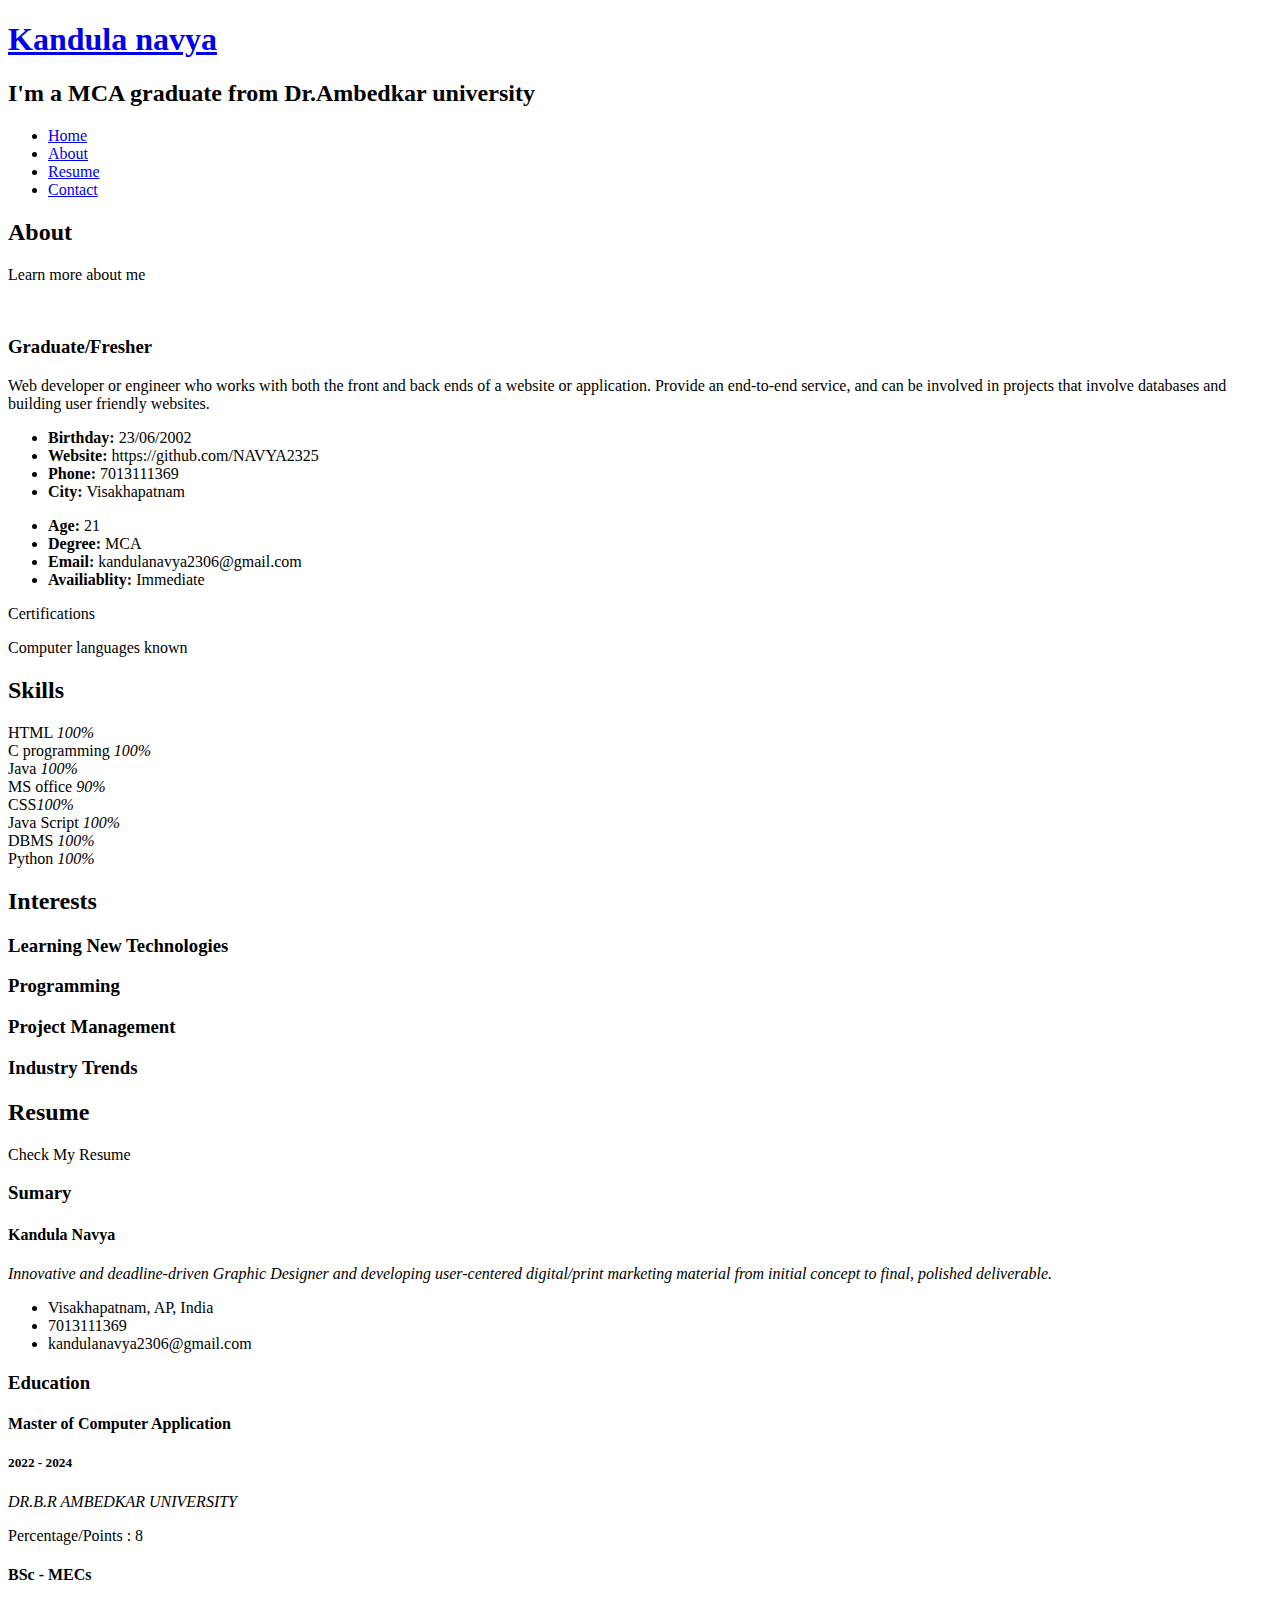
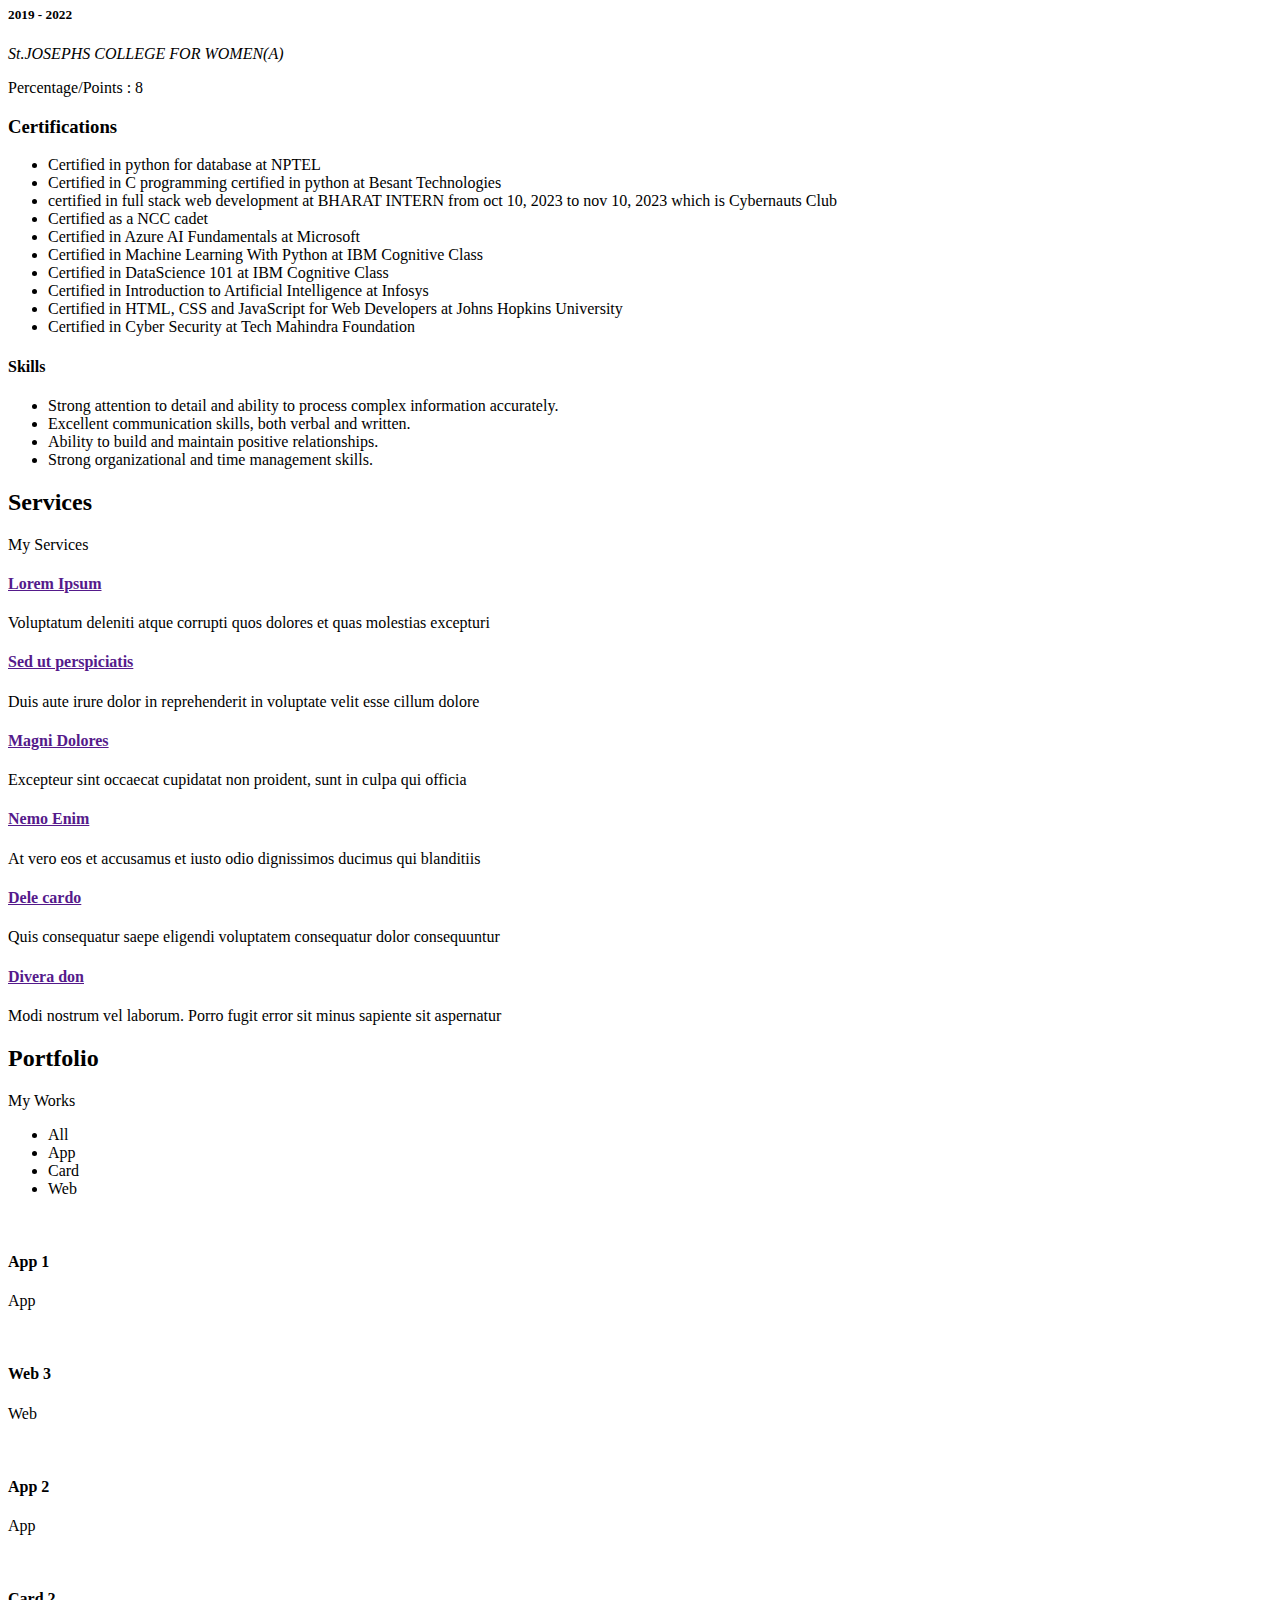
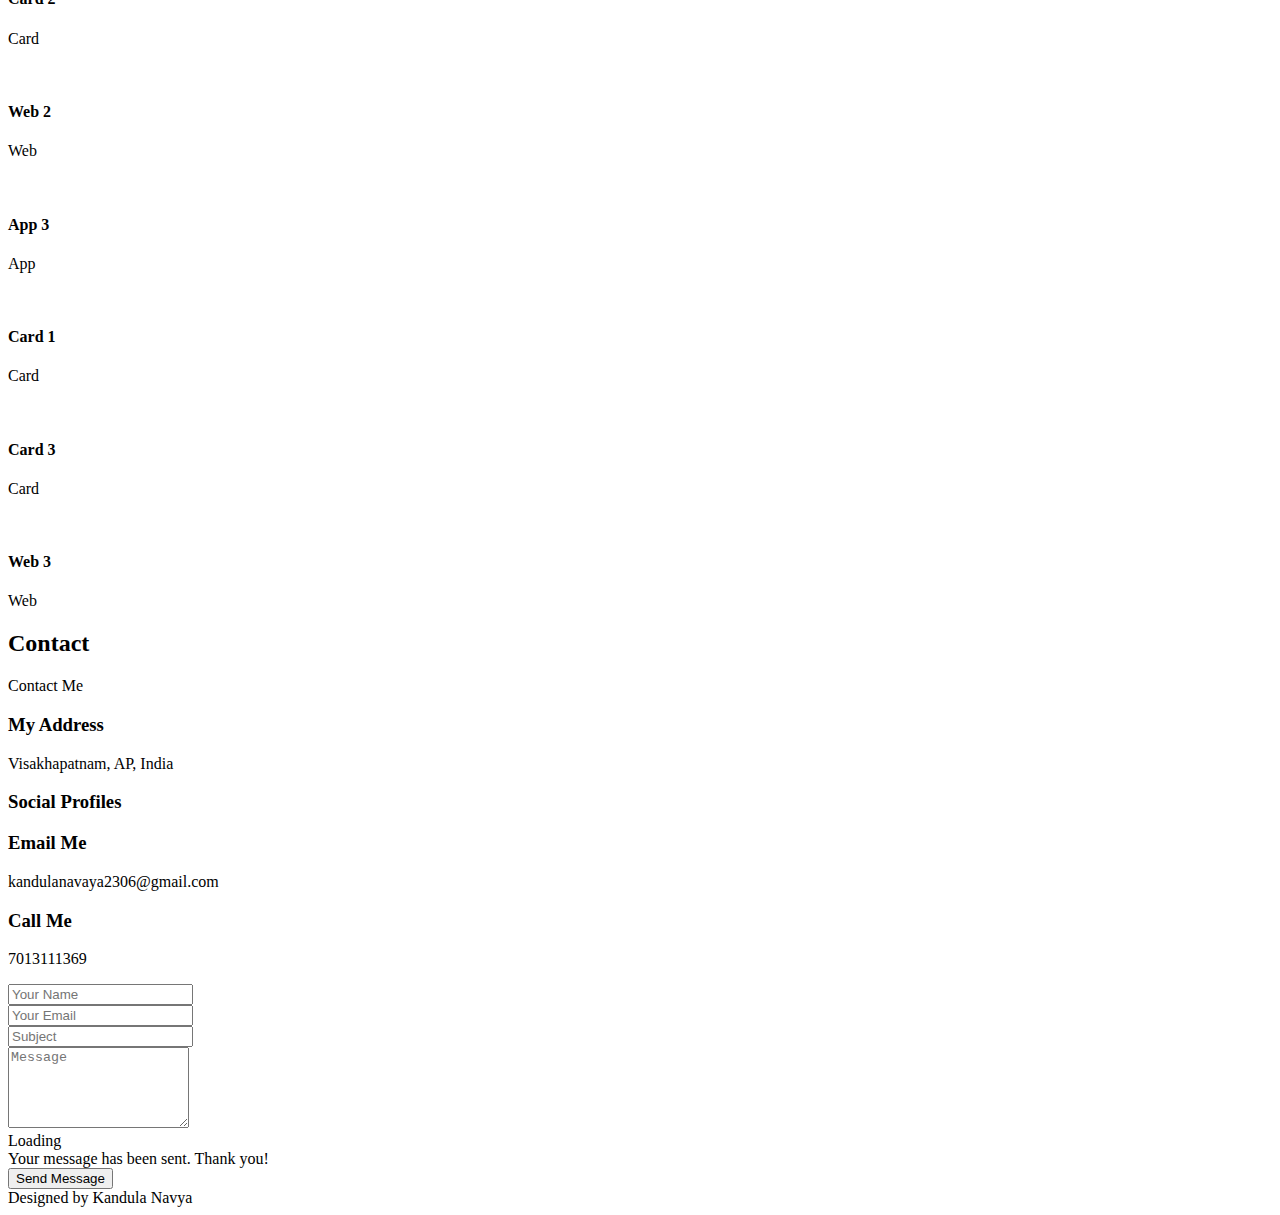
==== index.html @ 165c0853 "Add files via upload" ====
<!DOCTYPE html>
<html lang="en">

<head>
  <meta charset="utf-8">
  <meta content="width=device-width, initial-scale=1.0" name="viewport">

  <title>Personal Template</title>
  <meta content="" name="description">
  <meta content="" name="keywords">

  <!-- Favicons -->
  <link href="assets/img/favicon.png" rel="icon">
  <link href="assets/img/apple-touch-icon.png" rel="apple-touch-icon">

  <!-- Google Fonts -->
  <link href="https://fonts.googleapis.com/css?family=Open+Sans:300,300i,400,400i,600,600i,700,700i|Raleway:300,300i,400,400i,500,500i,600,600i,700,700i|Poppins:300,300i,400,400i,500,500i,600,600i,700,700i" rel="stylesheet">

  <!-- Vendor CSS Files -->
  <link href="assets/vendor/bootstrap/css/bootstrap.min.css" rel="stylesheet">
  <link href="assets/vendor/bootstrap-icons/bootstrap-icons.css" rel="stylesheet">
  <link href="assets/vendor/boxicons/css/boxicons.min.css" rel="stylesheet">
  <link href="assets/vendor/glightbox/css/glightbox.min.css" rel="stylesheet">
  <link href="assets/vendor/remixicon/remixicon.css" rel="stylesheet">
  <link href="assets/vendor/swiper/swiper-bundle.min.css" rel="stylesheet">

  <!-- Template Main CSS File -->
  <link href="assets/css/style.css" rel="stylesheet">
</head>

<body>

  <!-- ======= Header ======= -->
  <header id="header">
    <div class="container">

      <h1><a href="index.html">Kandula navya</a></h1>
      <!-- Uncomment below if you prefer to use an image logo -->
      <!-- <a href="index.html" class="mr-auto"><img src="assets/img/logo.png" alt="" class="img-fluid"></a> -->
      <h2>I'm a MCA <span>graduate</span> from Dr.Ambedkar university</h2>

      <nav id="navbar" class="navbar">
        <ul>
          <li><a class="nav-link active" href="#header">Home</a></li>
          <li><a class="nav-link" href="#about">About</a></li>
          <li><a class="nav-link" href="#resume">Resume</a></li>
         <!--  <li><a class="nav-link" href="#services">Services</a></li>
          <li><a class="nav-link" href="#portfolio">Portfolio</a></li> -->
          <li><a class="nav-link" href="#contact">Contact</a></li>
        </ul>
        <i class="bi bi-list mobile-nav-toggle"></i>
      </nav><!-- .navbar -->

      <div class="social-links">
     <!--      <a href="#" class="twitter"><i class="bi bi-twitter"></i></a>
        <a href="#" class="facebook"><i class="bi bi-facebook"></i></a> -->
        <a href="https://www.linkedin.com/in/navya-kandula-b46500241" class="linkedin"><i class="bi bi-linkedin"></i></a>
      </div>

    </div>
  </header><!-- End Header -->

  <!-- ======= About Section ======= -->
  <section id="about" class="about">

    <!-- ======= About Me ======= -->
    <div class="about-me container">

      <div class="section-title">
        <h2>About</h2>
        <p>Learn more about me</p>
      </div>

      <div class="row">
        <div class="col-lg-4" data-aos="fade-right">
          <img src="assets/img/me.jpg" class="img-fluid" alt="">
        </div>
        <div class="col-lg-8 pt-4 pt-lg-0 content" data-aos="fade-left">
          <h3>Graduate/Fresher</h3>
          <p class="fst-italic">
            Web developer or engineer who works with both the front and back ends of a website or application. Provide an end-to-end service, and can be involved in projects that involve databases and building user friendly websites. 
          </p>
          <div class="row">
            <div class="col-lg-6">
              <ul>
                <li><i class="bi bi-chevron-right"></i> <strong>Birthday:</strong> <span>23/06/2002</span></li>
                <li><i class="bi bi-chevron-right"></i> <strong>Website:</strong> <span>https://github.com/NAVYA2325</span></li>
                <li><i class="bi bi-chevron-right"></i> <strong>Phone:</strong> <span>7013111369</span></li>
                <li><i class="bi bi-chevron-right"></i> <strong>City:</strong> <span>Visakhapatnam</span></li>
              </ul>
            </div>
            <div class="col-lg-6">
              <ul>
                <li><i class="bi bi-chevron-right"></i> <strong>Age:</strong> <span>21</span></li>
                <li><i class="bi bi-chevron-right"></i> <strong>Degree:</strong> <span>MCA</span></li>
                <li><i class="bi bi-chevron-right"></i> <strong>Email:</strong> <span>kandulanavya2306@gmail.com</span></li>
                <li><i class="bi bi-chevron-right"></i> <strong>Availiablity:</strong> <span>Immediate</span></li>
              </ul>
            </div>
          </div>
          <p>
            
          </p>
        </div>
      </div>

    </div><!-- End About Me -->

    <!-- ======= Counts ======= -->
    <div class="counts container">

      <div class="row">

        <div class="col-lg-3 col-md-6">
          <div class="count-box">
            <i class="bi bi-emoji-smile"></i>
            <span data-purecounter-start="0" data-purecounter-end="10" data-purecounter-duration="1" class="purecounter"></span>
            <p>Certifications</p>
          </div>
        </div>

        <div class="col-lg-3 col-md-6 mt-5 mt-md-0">
          <div class="count-box">
            <i class="bi bi-journal-richtext"></i>
            <span data-purecounter-start="0" data-purecounter-end="8" data-purecounter-duration="1" class="purecounter"></span>
            <p>Computer languages known</p>
          </div>
        </div>

      </div>

    </div><!-- End Counts -->

    <!-- ======= Skills  ======= -->
    <div class="skills container">

      <div class="section-title">
        <h2>Skills</h2>
      </div>

      <div class="row skills-content">

        <div class="col-lg-6">

          <div class="progress">
            <span class="skill">HTML <i class="val">100%</i></span>
            <div class="progress-bar-wrap">
              <div class="progress-bar" role="progressbar" aria-valuenow="100" aria-valuemin="0" aria-valuemax="100"></div>
            </div>
          </div>

          <div class="progress">
            <span class="skill">C programming <i class="val">100%</i></span>
            <div class="progress-bar-wrap">
              <div class="progress-bar" role="progressbar" aria-valuenow="100" aria-valuemin="0" aria-valuemax="100"></div>
            </div>
          </div>

          <div class="progress">
            <span class="skill">Java <i class="val">100%</i></span>
            <div class="progress-bar-wrap">
              <div class="progress-bar" role="progressbar" aria-valuenow="100" aria-valuemin="0" aria-valuemax="100"></div>
            </div>
          </div>

        </div>

        <div class="col-lg-6">

          <div class="progress">
            <span class="skill">MS office <i class="val">90%</i></span>
            <div class="progress-bar-wrap">
              <div class="progress-bar" role="progressbar" aria-valuenow="90" aria-valuemin="0" aria-valuemax="100"></div>
            </div>
          </div>

          <div class="progress">
            <span class="skill">CSS<i class="val">100%</i></span>
            <div class="progress-bar-wrap">
              <div class="progress-bar" role="progressbar" aria-valuenow="100" aria-valuemin="0" aria-valuemax="100"></div>
            </div>
          </div>

          <div class="progress">
            <span class="skill">Java Script <i class="val">100%</i></span>
            <div class="progress-bar-wrap">
              <div class="progress-bar" role="progressbar" aria-valuenow="100" aria-valuemin="0" aria-valuemax="100"></div>
            </div>
          </div>



          <div class="progress">
            <span class="skill">DBMS <i class="val">100%</i></span>
            <div class="progress-bar-wrap">
              <div class="progress-bar" role="progressbar" aria-valuenow="100" aria-valuemin="0" aria-valuemax="100"></div>
            </div>
          </div>

          <div class="progress">
            <span class="skill">Python <i class="val">100%</i></span>
            <div class="progress-bar-wrap">
              <div class="progress-bar" role="progressbar" aria-valuenow="100" aria-valuemin="0" aria-valuemax="100"></div>
            </div>
          </div>

        </div>

      </div>

    </div><!-- End Skills -->

    <!-- ======= Interests ======= -->
    <div class="interests container">

      <div class="section-title">
        <h2>Interests</h2>
      </div>

      <div class="row">
        <div class="col-lg-3 col-md-4">
          <div class="icon-box">
            <i class="ri-store-line" style="color: #ffbb2c;"></i>
            <h3>Learning New Technologies</h3>
          </div>
        </div>
        <div class="col-lg-3 col-md-4 mt-4 mt-md-0">
          <div class="icon-box">
            <i class="ri-bar-chart-box-line" style="color: #5578ff;"></i>
            <h3>Programming</h3>
          </div>
        </div>
        <div class="col-lg-3 col-md-4 mt-4 mt-md-0">
          <div class="icon-box">
            <i class="ri-calendar-todo-line" style="color: #e80368;"></i>
            <h3>Project Management</h3>
          </div>
        </div>
        <div class="col-lg-3 col-md-4 mt-4 mt-lg-0">
          <div class="icon-box">
            <i class="ri-paint-brush-line" style="color: #e361ff;"></i>
            <h3>Industry Trends</h3>
          </div>
      
    </div><!-- End Interests -->

    <!-- ======= Testimonials =======
    <div class="testimonials container">

      <div class="section-title">
        <h2>Testimonials</h2>
      </div>

      <div class="testimonials-slider swiper" data-aos="fade-up" data-aos-delay="100">
        <div class="swiper-wrapper">

          <div class="swiper-slide">
            <div class="testimonial-item">
              <p>
                <i class="bx bxs-quote-alt-left quote-icon-left"></i>
               Great friend and best team player, spontaneous and ready to go on moments notice.
                <i class="bx bxs-quote-alt-right quote-icon-right"></i>
              </p>
              <img src="assets/img/testimonials/testimonials-1.jpg" class="testimonial-img" alt="">
              <h3>Mounica</h3>
              <h4>MCA Graduate</h4>
            </div>
          </div>

          <div class="swiper-slide">
            <div class="testimonial-item">
              <p>
                <i class="bx bxs-quote-alt-left quote-icon-left"></i>
                Working with Navya on coding projects is always a breeze. Their technical skills and problem-solving abilities are top-notch. Navya is not just a talented coder but also a fantastic collaborator—reliable and innovative!
                <i class="bx bxs-quote-alt-right quote-icon-right"></i>
              </p>
              <img src="assets/img/testimonials/testimonials-2.jpg" class="testimonial-img" alt="">
              <h3>Laxmi</h3>
              <h4>MCA Graduate</h4>
            </div>
          </div> 

          <div class="swiper-slide">
            <div class="testimonial-item">
              <p>
                <i class="bx bxs-quote-alt-left quote-icon-left"></i>
                Navya is the ultimate team player. Their positive attitude, excellent communication skills, and willingness to tackle challenges make them an invaluable asset. Navya is someone you'd want on your team for any software development journey
                <i class="bx bxs-quote-alt-right quote-icon-right"></i>
              </p>
              <img src="assets/img/testimonials/testimonials-3.jpg" class="testimonial-img" alt="">
              <h3>Ashu</h3>
              <h4>MCA Graduate</h4>
            </div>
          </div>

          <div class="swiper-slide">
            <div class="testimonial-item">
              <p>
                <i class="bx bxs-quote-alt-left quote-icon-left"></i>
               Spent countless nights with navya studying and collaborating on projects as a roomate in collage hostel, she turned out to be great programmer and a team player.
                <i class="bx bxs-quote-alt-right quote-icon-right"></i>
              </p>
              <img src="assets/img/testimonials/testimonials-4.jpg" class="testimonial-img" alt="">
              <h3>Janu</h3>
              <h4>MCA Graduate</h4>
            </div>
          </div>

          <div class="swiper-slide">
            <div class="testimonial-item">
              <p>
                <i class="bx bxs-quote-alt-left quote-icon-left"></i>
                As a classmate of Navya, I've witnessed their commitment to excellence. Their ability to simplify intricate coding concepts for others is impressive. [MCA Student's Name] is a friendly and knowledgeable peer, making them a standout in our MCA program
                <i class="bx bxs-quote-alt-right quote-icon-right"></i>
              </p>
              <img src="assets/img/testimonials/testimonials-5.jpg" class="testimonial-img" alt="">
              <h3>Madhavi</h3>
              <h4>MCA Graduate</h4>
            </div>
          </div> 

        </div>
        <div class="swiper-pagination"></div>
      </div>

      <div class="owl-carousel testimonials-carousel">

      </div>

    </div>End Testimonials  -->

  </section><!-- End About Section -->

  <!-- ======= Resume Section ======= -->
  <section id="resume" class="resume">
    <div class="container">

      <div class="section-title">
        <h2>Resume</h2>
        <p>Check My Resume</p>
      </div>

      <div class="row">
        <div class="col-lg-6">
          <h3 class="resume-title">Sumary</h3>
          <div class="resume-item pb-0">
            <h4>Kandula Navya</h4>
            <p><em>Innovative and deadline-driven Graphic Designer  and developing user-centered digital/print marketing material from initial concept to final, polished deliverable.</em></p>
            <p>
            <ul>
              <li>Visakhapatnam, AP, India</li>
              <li>7013111369</li>
              <li>kandulanavya2306@gmail.com</li>
            </ul>
            </p>
          </div>

          <h3 class="resume-title">Education</h3>
          <div class="resume-item">
            <h4>Master of Computer Application</h4>
            <h5>2022 - 2024</h5>
            <p><em>DR.B.R AMBEDKAR UNIVERSITY</em></p>
            <p>Percentage/Points : 8</p>
          </div>
          <div class="resume-item">
            <h4>BSc - MECs</h4>
            <h5>2019 - 2022</h5>
            <p><em>St.JOSEPHS COLLEGE FOR WOMEN(A) </em></p>
            <p>Percentage/Points : 8</p>
          </div>
        </div>
        <div class="col-lg-6">
          <h3 class="resume-title">Certifications</h3>
          <div class="resume-item">
         
            <ul>
              <li>Certified in python for database at NPTEL</li>
              <li>Certified in C programming certified in python at Besant Technologies </li>
              <li>certified in full stack web development at BHARAT INTERN from oct 10, 2023 to nov 10, 2023 which is Cybernauts Club  </li>
              <li>Certified as a NCC cadet</li>
              <li>Certified in Azure AI Fundamentals at Microsoft</li>
              <li>Certified in Machine Learning With Python at IBM Cognitive Class</li>
              <li>Certified in DataScience 101 at IBM Cognitive Class</li>
              <li>Certified in Introduction to Artificial Intelligence at Infosys</li>
              <li>Certified in HTML, CSS and JavaScript for Web Developers at Johns Hopkins University</li>
              <li>Certified in Cyber Security at Tech Mahindra Foundation</li>
            </ul>
            </p>
          </div>
          <div class="resume-item">
            <h4>Skills</h4>
           
            <ul>
              <li>Strong attention to detail and ability to process complex information accurately. </li>
              <li>Excellent communication skills, both verbal and written. </li>
              <li>Ability to build and maintain positive relationships. </li>
              <li>Strong organizational and time management skills. </li>
            </ul>
            </p>
          </div>
        </div>
      </div>

    </div>
  </section><!-- End Resume Section -->

  <!-- ======= Services Section ======= -->
  <section id="services" class="services">
    <div class="container">

      <div class="section-title">
        <h2>Services</h2>
        <p>My Services</p>
      </div>

      <div class="row">
        <div class="col-lg-4 col-md-6 d-flex align-items-stretch">
          <div class="icon-box">
            <div class="icon"><i class="bx bxl-dribbble"></i></div>
            <h4><a href="">Lorem Ipsum</a></h4>
            <p>Voluptatum deleniti atque corrupti quos dolores et quas molestias excepturi</p>
          </div>
        </div>

        <div class="col-lg-4 col-md-6 d-flex align-items-stretch mt-4 mt-md-0">
          <div class="icon-box">
            <div class="icon"><i class="bx bx-file"></i></div>
            <h4><a href="">Sed ut perspiciatis</a></h4>
            <p>Duis aute irure dolor in reprehenderit in voluptate velit esse cillum dolore</p>
          </div>
        </div>

        <div class="col-lg-4 col-md-6 d-flex align-items-stretch mt-4 mt-lg-0">
          <div class="icon-box">
            <div class="icon"><i class="bx bx-tachometer"></i></div>
            <h4><a href="">Magni Dolores</a></h4>
            <p>Excepteur sint occaecat cupidatat non proident, sunt in culpa qui officia</p>
          </div>
        </div>

        <div class="col-lg-4 col-md-6 d-flex align-items-stretch mt-4">
          <div class="icon-box">
            <div class="icon"><i class="bx bx-world"></i></div>
            <h4><a href="">Nemo Enim</a></h4>
            <p>At vero eos et accusamus et iusto odio dignissimos ducimus qui blanditiis</p>
          </div>
        </div>

        <div class="col-lg-4 col-md-6 d-flex align-items-stretch mt-4">
          <div class="icon-box">
            <div class="icon"><i class="bx bx-slideshow"></i></div>
            <h4><a href="">Dele cardo</a></h4>
            <p>Quis consequatur saepe eligendi voluptatem consequatur dolor consequuntur</p>
          </div>
        </div>

        <div class="col-lg-4 col-md-6 d-flex align-items-stretch mt-4">
          <div class="icon-box">
            <div class="icon"><i class="bx bx-arch"></i></div>
            <h4><a href="">Divera don</a></h4>
            <p>Modi nostrum vel laborum. Porro fugit error sit minus sapiente sit aspernatur</p>
          </div>
        </div>

      </div>

    </div>
  </section><!-- End Services Section -->

  <!-- ======= Portfolio Section ======= -->
  <section id="portfolio" class="portfolio">
    <div class="container">

      <div class="section-title">
        <h2>Portfolio</h2>
        <p>My Works</p>
      </div>

      <div class="row">
        <div class="col-lg-12 d-flex justify-content-center">
          <ul id="portfolio-flters">
            <li data-filter="*" class="filter-active">All</li>
            <li data-filter=".filter-app">App</li>
            <li data-filter=".filter-card">Card</li>
            <li data-filter=".filter-web">Web</li>
          </ul>
        </div>
      </div>

      <div class="row portfolio-container">

        <div class="col-lg-4 col-md-6 portfolio-item filter-app">
          <div class="portfolio-wrap">
            <img src="assets/img/portfolio/portfolio-1.jpg" class="img-fluid" alt="">
            <div class="portfolio-info">
              <h4>App 1</h4>
              <p>App</p>
              <div class="portfolio-links">
                <a href="assets/img/portfolio/portfolio-1.jpg" data-gallery="portfolioGallery" class="portfolio-lightbox" title="App 1"><i class="bx bx-plus"></i></a>
                <a href="portfolio-details.html" data-gallery="portfolioDetailsGallery" data-glightbox="type: external" class="portfolio-details-lightbox" title="Portfolio Details"><i class="bx bx-link"></i></a>
              </div>
            </div>
          </div>
        </div>

        <div class="col-lg-4 col-md-6 portfolio-item filter-web">
          <div class="portfolio-wrap">
            <img src="assets/img/portfolio/portfolio-2.jpg" class="img-fluid" alt="">
            <div class="portfolio-info">
              <h4>Web 3</h4>
              <p>Web</p>
              <div class="portfolio-links">
                <a href="assets/img/portfolio/portfolio-2.jpg" data-gallery="portfolioGallery" class="portfolio-lightbox" title="Web 3"><i class="bx bx-plus"></i></a>
                <a href="portfolio-details.html" data-gallery="portfolioDetailsGallery" data-glightbox="type: external" class="portfolio-details-lightbox" title="Portfolio Details"><i class="bx bx-link"></i></a>
              </div>
            </div>
          </div>
        </div>

        <div class="col-lg-4 col-md-6 portfolio-item filter-app">
          <div class="portfolio-wrap">
            <img src="assets/img/portfolio/portfolio-3.jpg" class="img-fluid" alt="">
            <div class="portfolio-info">
              <h4>App 2</h4>
              <p>App</p>
              <div class="portfolio-links">
                <a href="assets/img/portfolio/portfolio-3.jpg" data-gallery="portfolioGallery" class="portfolio-lightbox" title="App 2"><i class="bx bx-plus"></i></a>
                <a href="portfolio-details.html" data-gallery="portfolioDetailsGallery" data-glightbox="type: external" class="portfolio-details-lightbox" title="Portfolio Details"><i class="bx bx-link"></i></a>
              </div>
            </div>
          </div>
        </div>

        <div class="col-lg-4 col-md-6 portfolio-item filter-card">
          <div class="portfolio-wrap">
            <img src="assets/img/portfolio/portfolio-4.jpg" class="img-fluid" alt="">
            <div class="portfolio-info">
              <h4>Card 2</h4>
              <p>Card</p>
              <div class="portfolio-links">
                <a href="assets/img/portfolio/portfolio-4.jpg" data-gallery="portfolioGallery" class="portfolio-lightbox" title="Card 2"><i class="bx bx-plus"></i></a>
                <a href="portfolio-details.html" data-gallery="portfolioDetailsGallery" data-glightbox="type: external" class="portfolio-details-lightbox" title="Portfolio Details"><i class="bx bx-link"></i></a>
              </div>
            </div>
          </div>
        </div>

        <div class="col-lg-4 col-md-6 portfolio-item filter-web">
          <div class="portfolio-wrap">
            <img src="assets/img/portfolio/portfolio-5.jpg" class="img-fluid" alt="">
            <div class="portfolio-info">
              <h4>Web 2</h4>
              <p>Web</p>
              <div class="portfolio-links">
                <a href="assets/img/portfolio/portfolio-5.jpg" data-gallery="portfolioGallery" class="portfolio-lightbox" title="Web 2"><i class="bx bx-plus"></i></a>
                <a href="portfolio-details.html" data-gallery="portfolioDetailsGallery" data-glightbox="type: external" class="portfolio-details-lightbox" title="Portfolio Details"><i class="bx bx-link"></i></a>
              </div>
            </div>
          </div>
        </div>

        <div class="col-lg-4 col-md-6 portfolio-item filter-app">
          <div class="portfolio-wrap">
            <img src="assets/img/portfolio/portfolio-6.jpg" class="img-fluid" alt="">
            <div class="portfolio-info">
              <h4>App 3</h4>
              <p>App</p>
              <div class="portfolio-links">
                <a href="assets/img/portfolio/portfolio-6.jpg" data-gallery="portfolioGallery" class="portfolio-lightbox" title="App 3"><i class="bx bx-plus"></i></a>
                <a href="portfolio-details.html" data-gallery="portfolioDetailsGallery" data-glightbox="type: external" class="portfolio-details-lightbox" title="Portfolio Details"><i class="bx bx-link"></i></a>
              </div>
            </div>
          </div>
        </div>

        <div class="col-lg-4 col-md-6 portfolio-item filter-card">
          <div class="portfolio-wrap">
            <img src="assets/img/portfolio/portfolio-7.jpg" class="img-fluid" alt="">
            <div class="portfolio-info">
              <h4>Card 1</h4>
              <p>Card</p>
              <div class="portfolio-links">
                <a href="assets/img/portfolio/portfolio-7.jpg" data-gallery="portfolioGallery" class="portfolio-lightbox" title="Card 1"><i class="bx bx-plus"></i></a>
                <a href="portfolio-details.html" data-gallery="portfolioDetailsGallery" data-glightbox="type: external" class="portfolio-details-lightbox" title="Portfolio Details"><i class="bx bx-link"></i></a>
              </div>
            </div>
          </div>
        </div>

        <div class="col-lg-4 col-md-6 portfolio-item filter-card">
          <div class="portfolio-wrap">
            <img src="assets/img/portfolio/portfolio-8.jpg" class="img-fluid" alt="">
            <div class="portfolio-info">
              <h4>Card 3</h4>
              <p>Card</p>
              <div class="portfolio-links">
                <a href="assets/img/portfolio/portfolio-8.jpg" data-gallery="portfolioGallery" class="portfolio-lightbox" title="Card 3"><i class="bx bx-plus"></i></a>
                <a href="portfolio-details.html" data-gallery="portfolioDetailsGallery" data-glightbox="type: external" class="portfolio-details-lightbox" title="Portfolio Details"><i class="bx bx-link"></i></a>
              </div>
            </div>
          </div>
        </div>

        <div class="col-lg-4 col-md-6 portfolio-item filter-web">
          <div class="portfolio-wrap">
            <img src="assets/img/portfolio/portfolio-9.jpg" class="img-fluid" alt="">
            <div class="portfolio-info">
              <h4>Web 3</h4>
              <p>Web</p>
              <div class="portfolio-links">
                <a href="assets/img/portfolio/portfolio-9.jpg" data-gallery="portfolioGallery" class="portfolio-lightbox" title="Web 3"><i class="bx bx-plus"></i></a>
                <a href="portfolio-details.html" data-gallery="portfolioDetailsGallery" data-glightbox="type: external" class="portfolio-details-lightbox" title="Portfolio Details"><i class="bx bx-link"></i></a>
              </div>
            </div>
          </div>
        </div>

      </div>

    </div>
  </section><!-- End Portfolio Section -->

  <!-- ======= Contact Section ======= -->
  <section id="contact" class="contact">
    <div class="container">

      <div class="section-title">
        <h2>Contact</h2>
        <p>Contact Me</p>
      </div>

      <div class="row mt-2">

        <div class="col-md-6 d-flex align-items-stretch">
          <div class="info-box">
            <i class="bx bx-map"></i>
            <h3>My Address</h3>
            <p>Visakhapatnam, AP, India</p>
          </div>
        </div>

        <div class="col-md-6 mt-4 mt-md-0 d-flex align-items-stretch">
          <div class="info-box">
            <i class="bx bx-share-alt"></i>
            <h3>Social Profiles</h3>
            <div class="social-links">
              
              
              
              <a href="https://github.com/NAVYA2325" class="github"><i class="bi bi-github"></i></a>
              <a href="https://www.linkedin.com/in/navya-kandula-b46500241" class="linkedin"><i class="bi bi-linkedin"></i></a>
            </div>
          </div>
        </div>

        <div class="col-md-6 mt-4 d-flex align-items-stretch">
          <div class="info-box">
            <i class="bx bx-envelope"></i>
            <h3>Email Me</h3>
            <p>kandulanavaya2306@gmail.com</p>
          </div>
        </div>
        <div class="col-md-6 mt-4 d-flex align-items-stretch">
          <div class="info-box">
            <i class="bx bx-phone-call"></i>
            <h3>Call Me</h3>
            <p>7013111369</p>
          </div>
        </div>
      </div>

      <form action="forms/contact.php" method="post" role="form" class="php-email-form mt-4">
        <div class="row">
          <div class="col-md-6 form-group">
            <input type="text" name="name" class="form-control" id="name" placeholder="Your Name" required>
          </div>
          <div class="col-md-6 form-group mt-3 mt-md-0">
            <input type="email" class="form-control" name="email" id="email" placeholder="Your Email" required>
          </div>
        </div>
        <div class="form-group mt-3">
          <input type="text" class="form-control" name="subject" id="subject" placeholder="Subject" required>
        </div>
        <div class="form-group mt-3">
          <textarea class="form-control" name="message" rows="5" placeholder="Message" required></textarea>
        </div>
        <div class="my-3">
          <div class="loading">Loading</div>
          <div class="error-message"></div>
          <div class="sent-message">Your message has been sent. Thank you!</div>
        </div>
        <div class="text-center"><button type="submit">Send Message</button></div>
      </form>

    </div>
  </section><!-- End Contact Section -->

  <div class="credits">
  
    Designed by <a >Kandula Navya</a>
  </div>

  <!-- Vendor JS Files -->
  <script src="assets/vendor/purecounter/purecounter_vanilla.js"></script>
  <script src="assets/vendor/bootstrap/js/bootstrap.bundle.min.js"></script>
  <script src="assets/vendor/glightbox/js/glightbox.min.js"></script>
  <script src="assets/vendor/isotope-layout/isotope.pkgd.min.js"></script>
  <script src="assets/vendor/swiper/swiper-bundle.min.js"></script>
  <script src="assets/vendor/waypoints/noframework.waypoints.js"></script>
  <script src="assets/vendor/php-email-form/validate.js"></script>

  <!-- Template Main JS File -->
  <script src="assets/js/main.js"></script>

</body>

</html>
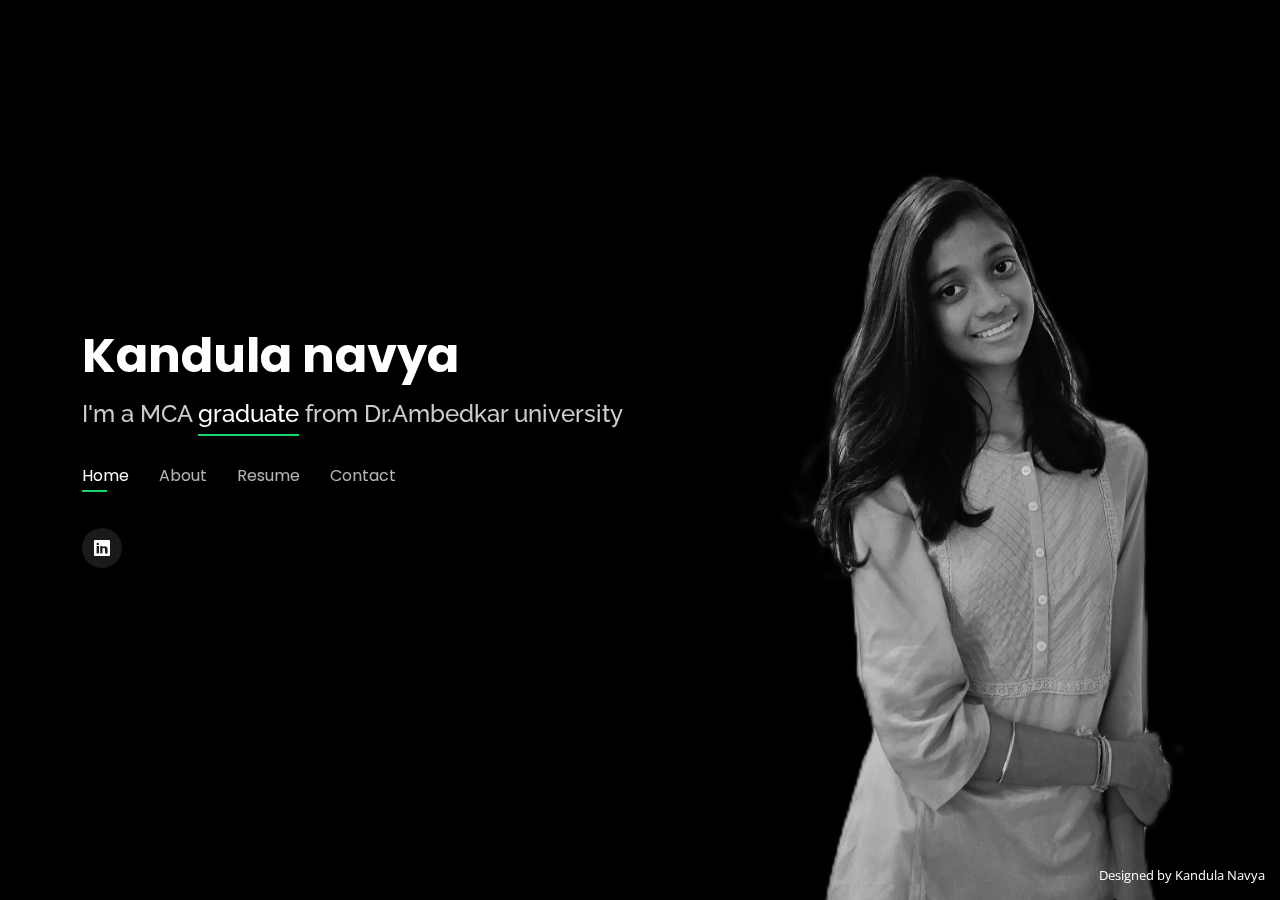
==== commit df3f22a2: "Update index.html" ====
--- a/index.html
+++ b/index.html
@@ -620,6 +620,10 @@
     </div>
   </section><!-- End Portfolio Section -->
 
+
+
+        
+
   <!-- ======= Contact Section ======= -->
   <section id="contact" class="contact">
     <div class="container">
@@ -628,8 +632,29 @@
         <h2>Contact</h2>
         <p>Contact Me</p>
       </div>
-
-      <div class="row mt-2">
+      <form name="contact" method="POST" data-netlify="true">
+  <p>
+    <label>Your Name: <input type="text" name="name" /></label>
+  </p>
+  <p>
+    <label>Your Email: <input type="email" name="email" /></label>
+  </p>
+  <p>
+    <label>Your Role: <select name="role[]" multiple>
+      <option value="leader">Leader</option>
+      <option value="follower">Follower</option>
+    </select></label>
+  </p>
+  <p>
+    <label>Message: <textarea name="message"></textarea></label>
+  </p>
+  <p>
+    <button type="submit">Send</button>
+  </p>
+</form>
+
+
+  <!--      <div class="row mt-2">
 
         <div class="col-md-6 d-flex align-items-stretch">
           <div class="info-box">
@@ -690,7 +715,7 @@
           <div class="sent-message">Your message has been sent. Thank you!</div>
         </div>
         <div class="text-center"><button type="submit">Send Message</button></div>
-      </form>
+      </form> -->
 
     </div>
   </section><!-- End Contact Section -->
